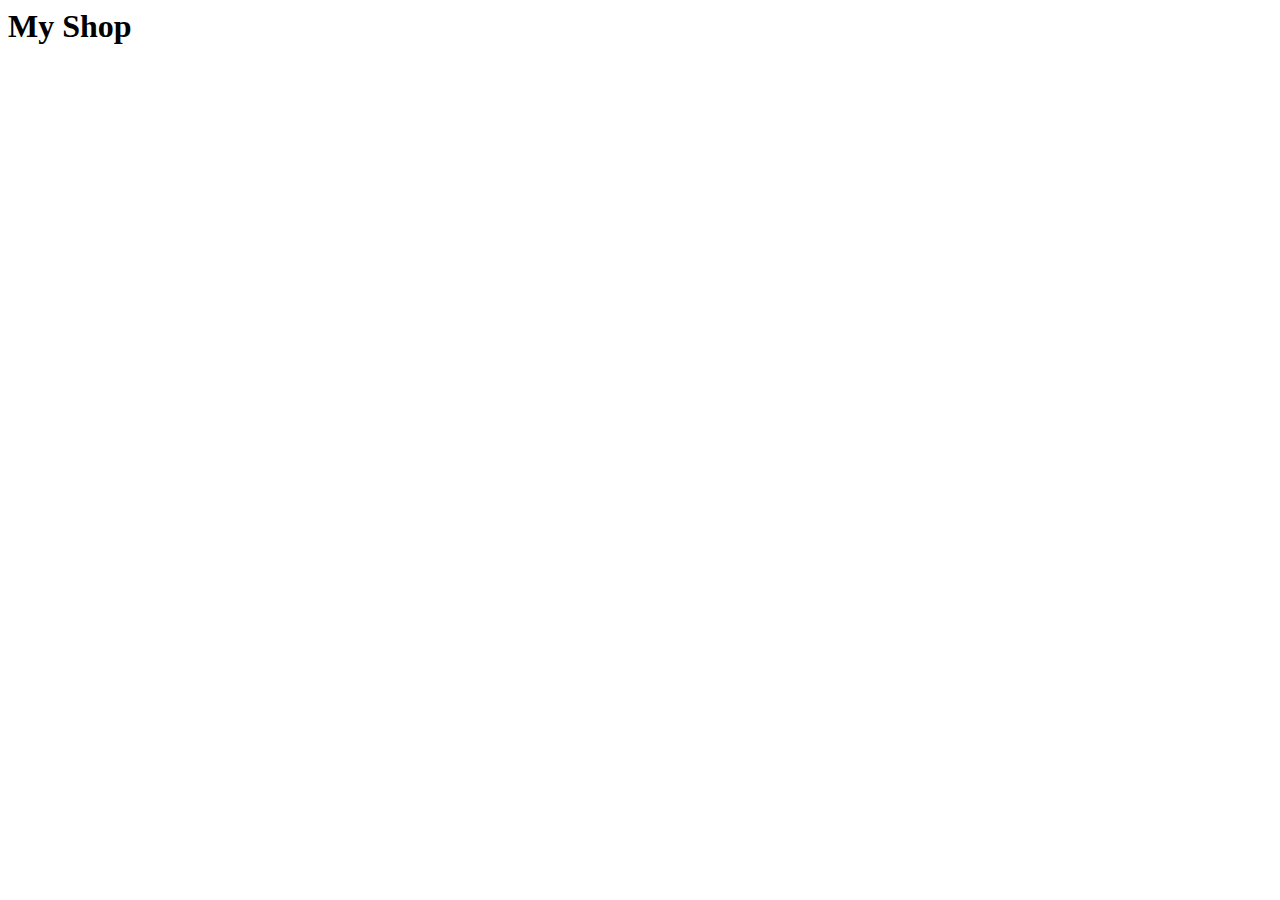
==== index.html @ 269f44b6 "init" ====
<html lang="ja">

<head>
    <meta charset="UTF-8">
    <meta http-equiv="X-UA-Compatible" content="IE=edge">
    <meta name="viewport" content="width=device-width, initial-scale=1.0">
    <title>Document</title>
</head>

<body>
    <h1>My Shop</h1>
</body>

</html>
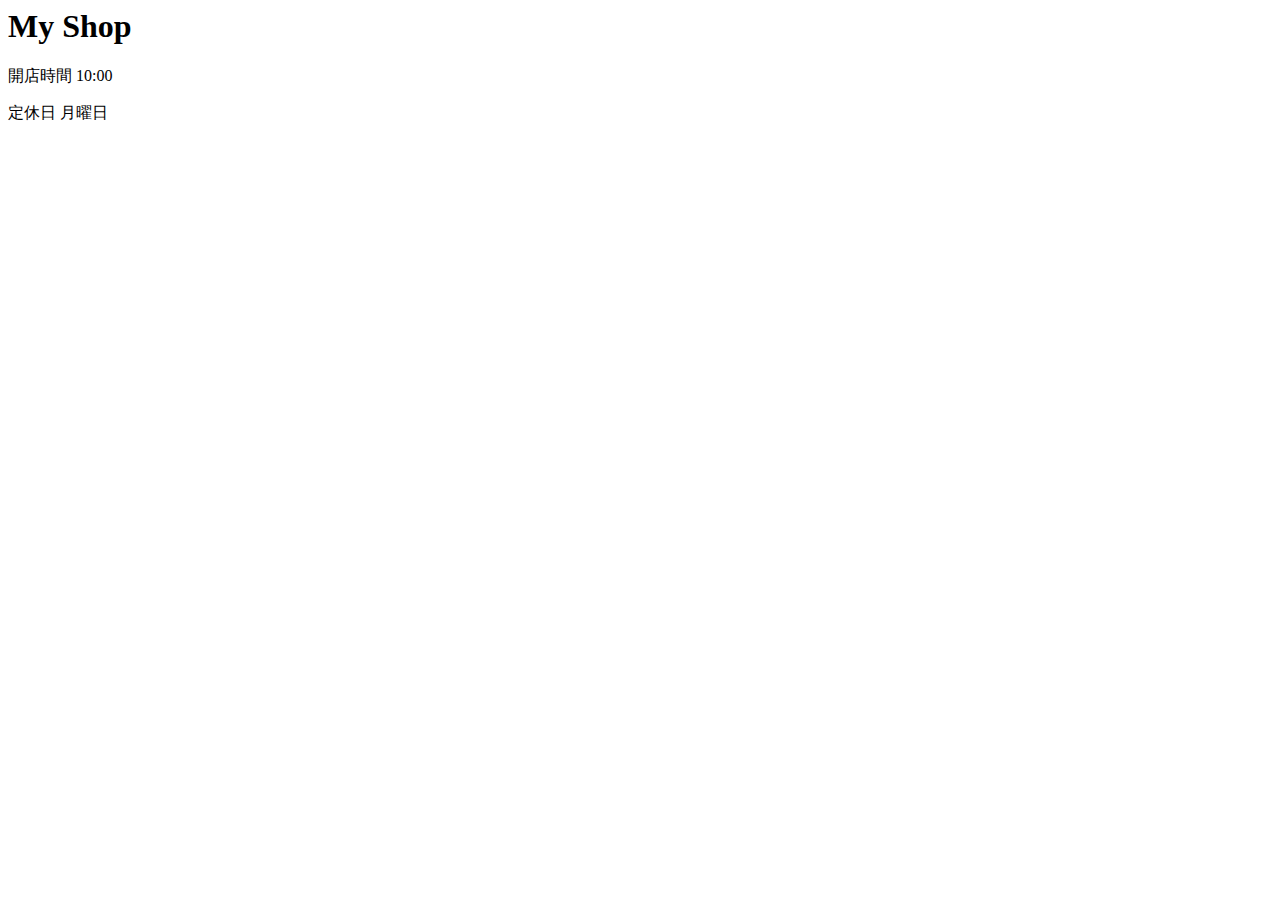
==== commit 6c68b71e: "店舗情報の追加" ====
--- a/index.html
+++ b/index.html
@@ -9,6 +9,8 @@
 
 <body>
     <h1>My Shop</h1>
+    <p>開店時間 10:00</p>
+    <p>定休日 月曜日</p>
 </body>
 
 </html>